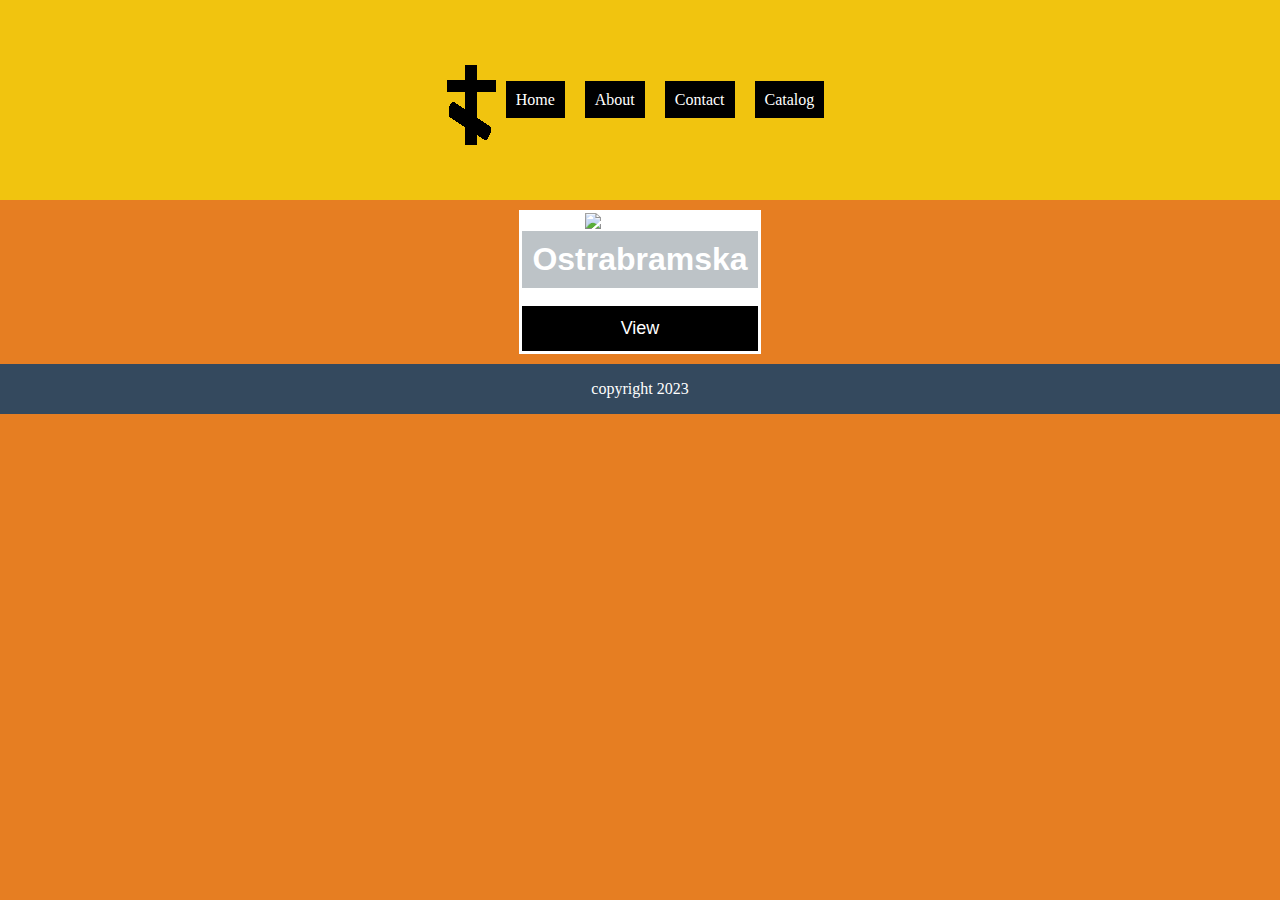
==== catalog.html @ ca489c88 "first commit" ====
<!DOCTYPE html>
<html lang="en">
<head>
    <meta charset="UTF-8">
    <!-- <meta name="viewport" content="" -->
    <link rel="stylesheet" href="styles.css">
</head>
<body>
    <header class="header">
        <nav class="navbar">
            <img src="/img/logo2.png" alt="logo of cross">
            <ul>
                <li>
                    <a href="index.html">Home</a>
                </li>
                <li>
                    <a href="about.html">About</a>
                </li>
                <li>
                    <a href="contact.html">Contact</a>
                </li>
                <li>
                    <a href="catalog.html">Catalog</a>
                </li>
            </ul>
        </nav>
    </header>
    
    <section class="container">
        <!-- <h1>view our selection</h1> -->
        <div class="card">
            <img src="img/Ostrabramska.jpg" alt="Denim Jeans" style="width:100%">
            <h1>Ostrabramska</h1>
            <p class="price"></p>
            <p>Our Lady of the Gate of Dawn</p>
            <p><button><a href="Ostrabramska.html">View</a></button></p>
          </div>
          

    </section>
</body>

    <footer>
        <div class="footer">
            <p> copyright 2023 </p>
        </div>
    </footer>
---- styles.css ----
*{
    box-sizing: border-box;
    padding: 0;
    margin: 0;
}

body{
    background: #E67E22;
    color: white;
}
.header{
display: flex;
height: 200px;
background-color: rgb(241, 196, 15);

}


ul{
    display: flex;


}

ul li{
    list-style-type: none;
    
}

h1{
    text-align: center;
    padding: 10px;
    background-color: rgb(189, 195, 199);
}

a{
    text-decoration: none;
    color: white;
    padding: 10px;
    margin: 10px;
    background-color: black;
}
.navbar{
    display: flex;
    justify-content: center;
    flex-grow: 1;
    align-items: center;
}
.container{
        display: flex;
        flex-wrap: wrap;
        flex-direction: row;
        flex-grow: 1;
        gap: 1rem;
        align-items: center;
        justify-content: space-around;
}


.container img{
    width: 300px;
    height: 400px;
}

.text{
    font-size: 20px;
    width: 50%;
    
}

footer{
    display: flex;
    height: 50px;
    background-color: rgb(52, 73, 94);
    align-items: center;
    justify-content: center;
}
    

/* article:nth-of-type(3){
    display: flex;
    flex-direction: column;
    flex: 3 200px;
}

article:nth-of-type(3) div:first-child{
    display: flex;
    flex: 1 100px;
    flex-flow: row wrap;
    align-items: center;
    justify-content: space-around;
} */

.form-group{
    display: flex;
    justify-content: center;
    flex-direction: column;
    align-items: center;
    gap: 1em;
}

.row{
    gap: 1em;
}

.col2{
    display: flex;
    justify-content: center;
    flex-direction: column;
    align-items: ;
    align-items: center;
}

/* *{
    grid-template-columns: 1fr 2fr 3fr;

    display: grid;

    column-gap: 10px;

    row-gap: 10px;

    grid-template-rows: repeat(3, 1fr); */

    .card {
        /* box-shadow: 0 4px 8px 0 rgba(0, 0, 0, 0.2); */
        max-width: 20%;
        /* margin: auto; */
        text-align: center;
        font-family: arial;
        margin-top: 10px;
        margin-bottom: 10px;
        border: solid;
        background-color: white;
      }
      
      .price {
        color: grey;
        font-size: 22px;
      }
      
      .card button {
        border: none;
        outline: 0;
        padding: 12px;
        color: white;
        background-color: #000;
        text-align: center;
        cursor: pointer;
        width: 100%;
        font-size: 18px;
      }
      
      .card button:hover {
        opacity: 0.7;
      }
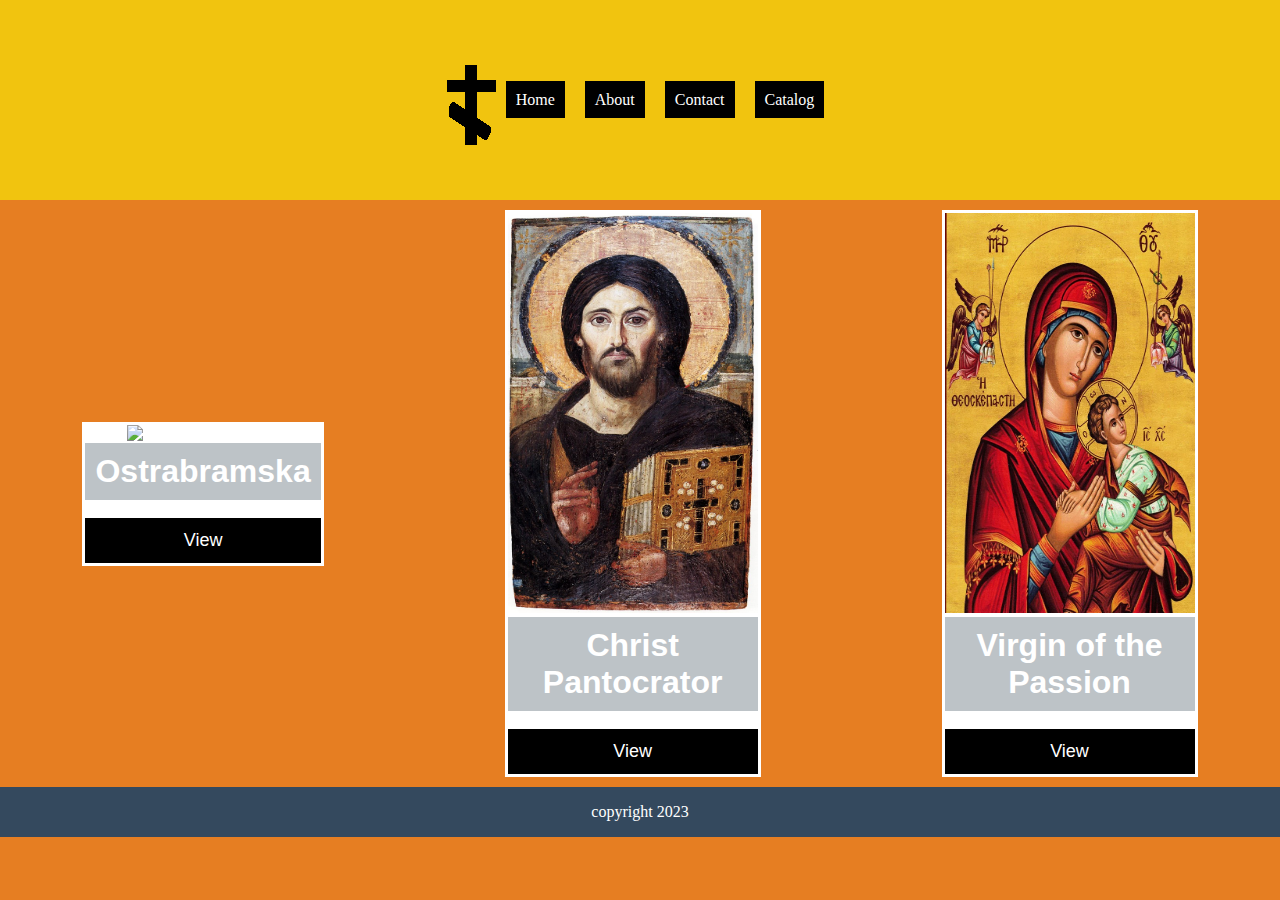
==== commit f2c03406: "updates to catalog" ====
--- a/catalog.html
+++ b/catalog.html
@@ -29,11 +29,27 @@
     <section class="container">
         <!-- <h1>view our selection</h1> -->
         <div class="card">
-            <img src="img/Ostrabramska.jpg" alt="Denim Jeans" style="width:100%">
+            <img src="img/Ostrabramska.jpg" alt="Ostrobramska Icon" style="width:100%">
             <h1>Ostrabramska</h1>
             <p class="price"></p>
             <p>Our Lady of the Gate of Dawn</p>
             <p><button><a href="Ostrabramska.html">View</a></button></p>
+          </div>
+
+          <div class="card">
+            <img src="img/Pantocrator.jpg" alt="Pantocrator Icon" style="width:100%">
+            <h1>Christ Pantocrator</h1>
+            <p class="price"></p>
+            <p>Christ Ruler of the Universe</p>
+            <p><button><a href="Pantocrator.html">View</a></button></p>
+          </div>
+
+          <div class="card">
+            <img src="img/Panagia.jpg" alt="Panagia Icon" style="width:100%">
+            <h1>Virgin of the Passion</h1>
+            <p class="price"></p>
+            <p>Our lady of perpetual help</p>
+            <p><button><a href="Panaghia.html">View</a></button></p>
           </div>
           
 
